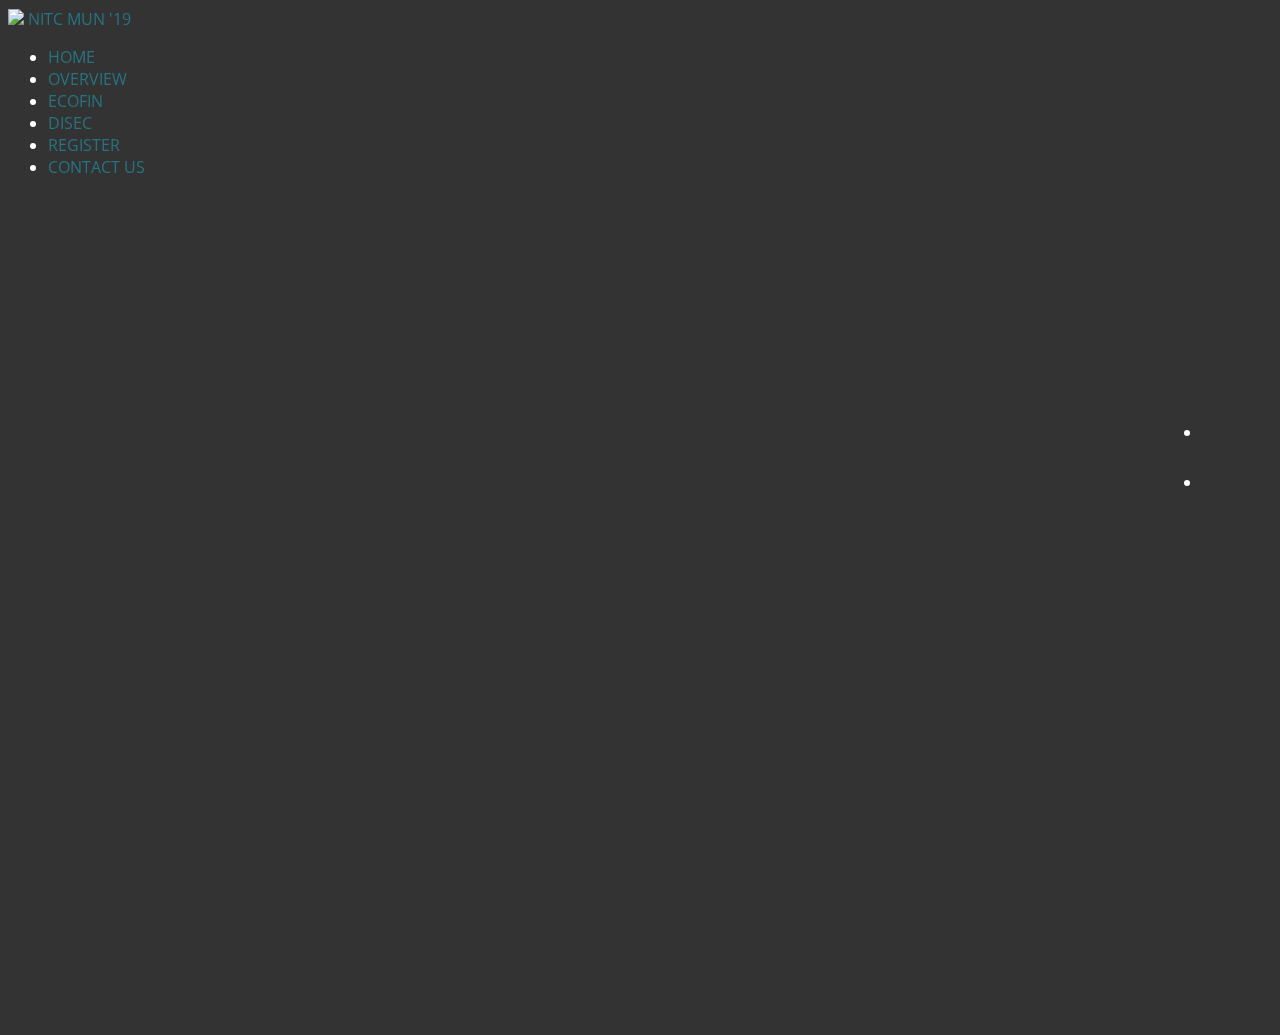
==== index.html @ 911722fd "Add contact page" ====
<!doctype html>
<html lang="en" class="no-js">

<head>
	<meta charset="UTF-8">
	<meta name="viewport" content="width=device-width, initial-scale=1">

	<link href='http://fonts.googleapis.com/css?family=Open+Sans:400,300,700' rel='stylesheet' type='text/css'>

	<link rel="stylesheet" href="css/styles.css">
	<!--[if lt IE 9]>
      <script src="http://html5shim.googlecode.com/svn/trunk/html5.js"></script>
      <link rel="stylesheet" href="css/ie.css">
    <![endif]-->
	<script src="js/responsive-nav.js"></script>

	<link rel="stylesheet" href="css/reset.css"> <!-- CSS reset -->
	<link rel="stylesheet" href="css/style.css"> <!-- Resource style -->
	<script src="js/modernizr.js"></script> <!-- Modernizr -->

	<link rel="stylesheet" href="css/animate.min.css">

	<title>NITC MUN '19</title>
	<link rel="shortcut icon" href="favicon.ico">
</head>
<!-- hijacking: on/off - animation: none/scaleDown/rotate/gallery/catch/opacity/fixed/parallax -->

<body data-hijacking="on" data-animation="rotate">
	<div class="navbar-custom">
		<header>
			<img class="logoimg" src="img/ragam-fire.jpg" width="30px">
			<a href="#" class="logo" data-scroll>NITC MUN '19</a>
			<nav class="nav-collapse">
				<ul>
					<li class=""><a id="navhome" data-scroll href="#home">HOME</a></li>
					<li class=""><a id="navoverview" data-scroll href="#overview">OVERVIEW</a></li>
					<li class=""><a id="navecofin" data-scroll href="#ecofin">ECOFIN</a></li>
					<li class=""><a id="navdisec" data-scroll href="#disec">DISEC</a></li>
					<!--li class=""><a id="navgallery" data-scroll href="#gallery">GALLERY</a></li>
					<li class=""><a id="navsponsors" data-scroll href="#sponsors">SPONSORS</a></li-->
					<li class=""><a id="navregister" data-scroll href="#register">REGISTER</a></li>
					<li class=""><a id="navcontact" data-scroll href="#contact">CONTACT US</a></li>
				</ul>
			</nav>
		</header>
	</div>

	<section class="cd-section visible first home" id="home">

		<div>
			<div class="high">
				<div id="main-heading">
					<img id="globeleaf" class="animated zoomIn" src="img/World-Flag-Buttons-Globe.png">
					<h3 style="margin-top: 5%">Ragam '19 presents</h3>
					<h1 class="">NITC MUN</h1>
					<h3>9, 10 March 2019</h3>
					<img src="img/NITCMUN.png" class="animated zoomIn" id="mun-logo">
				</div>
				<div style="padding:0vw 5vw;">
					<img id="gold-leaf" src="img/GOLD%20Leaf.svg">
					<img id="globe" src="img/World-Flag-Buttons-Globe.png">
				</div>
			</div>
		</div>
		</div>
	</section>

	<section class="cd-section overview" id="overview">
		<div class="high" id="overview">
			<h2>Overview</h2>
			<p>&emsp;&emsp;&emsp;&emsp;This Ragam, NITC gives participants a stage to discuss issues gripping our world today
				and create solutions to enhance our society. This endeavour seeks to bring students from various schools
				and colleges, to develop their personalities by deliberating professionally. The event aims to acquaint young
				minds with the working of international organizations and promote leadership by encouraging them to work
				within a simulation of the United Nations.
				<br>
				<br> &emsp;&emsp;&emsp;&emsp;The NITC MUN boasts committees and topics that will put the diplomatic skills of
				the delegates to the ultimate test. The conference fosters global citizenship and addresses current world
				issues related to regional conflicts, communal violence and human rights violations.
				<br>
				<br>
				<span style="color:#0072bc;font-weight: 700">Suit up and show up.</span>
			</p>
		</div>
	</section>

	<section class="cd-section ecofinnitc" id="ecofin">
		<div class="high" id="sochum">
			<div id="black-mir"></div>
			<div id="ecofin">
				<h2>ECOFIN</h2>
				<img src="img/ecofin.png">
				<p class="content-u-d">The United Nations General Assembly Second Committee, also known as the Economic and Financial Committee or ECOFIN, is one of the six main committees of the United Nations General Assembly.<br>
				The Committee primarily addresses the Economic and Financial aspects of development for all Member States. It is key to developing the UN’s operational activities as they relate to development and meeting the Sustainable Development Goals. The work of this Committee lays focus on themes such as macroeconomic policy, operational activities for development, financing for development, groups of countries in special situations, globalization and interdependence, eradication of poverty, information and communication technologies for development, agriculture and food security, sustainable development.</p>
				<p class="issue">
					 Agenda and Study Guide Coming Soon.</p>
				<!---<a href="https://docs.google.com/document/d/1unWfYuCRKNAXwmx61QIzDV6MJwpqVmjs0qLBi-3X55I/edit?usp=sharing" target="_blank">
					<a class="study-guide">Study Guide</a>
				</a>--->
			</div>
		</div>
	</section>

	<section class="cd-section disecnitc" id="disec">
		<div class="high" id="sochum">
			<div id="black-mir"></div>
			<div id="ecofin">
				<h2>DISEC</h2>
				<img src="img/comm-disec-compressor.png">
				<p class="content-u-d">The Disarmament and International Security Committee is a crucial and powerful apportionment
					of the United
					Nations General Assembly that deliberates on matters of world peace and international security, within
					the scope of the United Nations Charter or relating to the powers and functions of any other organ of
					the United Nations, such as the principles of cooperation and those governing regulation of armaments.
					The committee deals with disarmament, global challenges, and threats to peace that affect the international
					community.</p>
				<p class="issue">
					Agenda and Study Guide Coming Soon.
					</p>


			</div>
		</div>
	</section>

	<section class="cd-section registrationnitc" id="register">
		<div class="high" id="registration">
			<h1 align = "center">Registration</h1>
            <div id="btn-container">
                <!--div id="reg-btn-1" class="reg-btn">
                    <a href="#" onclick="alert('Registrations are closed for executive board')">Executive Board</a>
                </div-->
                <div id="reg-btn-2" class="reg-btn">
                    <a href="./regportal/index.html">Registration Portal</a>
                </div>
                <!--div id="reg-btn-3" class="reg-btn">
                    <a onclick="popup('nitc-mun-131422');" class="tsbutton">Delegate</a>
                </div-->
            </div>
		</div>
	</section>

	<section class="cd-section contactnitc" id="contact">
		<div class="high" id="contact">
			<h1 align = "center">Contact Us</h1>
			<br>
			<p class="contact-us-text" align = "center">	Email:nitcmun@gmail.com </p>
			<br>
			<div class="contact-us-text-1">
				<span style="display:inline-block;position: relative;float: left;"> <img src="https://scontent-bom1-1.xx.fbcdn.net/v/t1.0-9/13726622_1200193750001174_7153435990851164821_n.jpg?_nc_cat=100&_nc_ht=scontent-bom1-1.xx&oh=80ffcf37c929bb44848031113f9a77e9&oe=5CC86EEF" alt="Luke"> <br> Luke Mathew <br> Secretary General <br> lukemathew@ragam.org.in <br>+91 99959 99346</span>
				<span style="display:inline-block;position: relative;float: right"> <img src="https://scontent-bom1-1.xx.fbcdn.net/v/t1.0-9/11182116_981891458502823_8436823363519067304_n.jpg?_nc_cat=108&_nc_ht=scontent-bom1-1.xx&oh=2241adc0c7cd4a0fc0c2ff44a924b656&oe=5CB6FD2C" alt="RaySi"> <br> Rayan Siyad<br> Deputy Secretary General <br> rayansiyad@ragam.org.in <br>+91 81370 42088</span>
			</div>
			<br><br><br><br><br><br><br><br><br><br><br><br><br><br><br><br><br><br><br><br><br><br><br>

			<div class="contact-us-text-2">
				<span style="display:inline-block;position: relative;float: left"> <img src="https://scontent-bom1-1.xx.fbcdn.net/v/t1.0-9/13012658_10206806809428807_2209925441290784067_n.jpg?_nc_cat=102&_nc_ht=scontent-bom1-1.xx&oh=b444388cae1253a8fae1ec1fa5b5410a&oe=5CD29324" alt="VJC"> <br> Vineet Jiji Cherian <br>Under Secretary General <br> Delegate Affairs <br> vineetj@ragam.org.in <br>+91 75874 50231</span>
				<span style="display:inline-block;position: relative;"> <img src="https://scontent-bom1-1.xx.fbcdn.net/v/t1.0-9/18700198_1500012693383244_8845954043961230417_n.jpg?_nc_cat=106&_nc_ht=scontent-bom1-1.xx&oh=7aa5be3d83c0fe06e9c3cc8e3a0691a8&oe=5CC7B609" alt="Nikunj"> <br> Nikunj Prasad <br> Under Secretary General <br> Finance <br> nikunj@ragam.org.in <br>+91 99908 92506</span>
				<span style="display:inline-block;position: relative;float:right"> <img src="https://scontent-bom1-1.xx.fbcdn.net/v/t1.0-9/36270189_1716250235124857_3273579942222233600_n.jpg?_nc_cat=110&_nc_ht=scontent-bom1-1.xx&oh=3d4776378ca243ec57ec509bfac2e9ad&oe=5CC2ACB2" alt="MG"> <br> Mathew George <br> Under Secretary General <br> Administration and Public Relations <br> mathewg@ragam.org.in <br>+91 92073 70363</span>
			</div>


		</div>
	</section>

	<nav>
		<ul class="cd-vertical-nav">
			<li><a href="#0" class="cd-prev inactive">Next</a></li>
			<li><a href="#0" class="cd-next">Prev</a></li>
		</ul>
	</nav> <!-- .cd-vertical-nav -->
	<script src="js/jquery-2.1.4.js"></script>
	<script>
		var scroll = new smoothScroll('a[href*="#"]');
	</script>
	<script src="js/velocity.min.js"></script>
	<script src="js/velocity.ui.min.js"></script>
	<script src="js/main.js"></script> <!-- Resource jQuery -->
	<script src="js/fastclick.js"></script>
	<script src="js/scroll.js"></script>
	<script src="js/fixed-responsive-nav.js"></script>
	<script>
		var scroll = new smoothScroll('a[href*="#"]');
	</script>
</body>

</html>
---- css/style.css ----
@import url('https://fonts.googleapis.com/css?family=Alegreya+Sans:300,400,700');
@import url('https://fonts.googleapis.com/css?family=Mukta+Mahee');

@font-face {
  font-family: 'messe';
  src: url('../fonts/LemonMilklight.otf');
}

a:hover {
  text-decoration: none;
}

@font-face {
  font-family: 'brooklyn';
  src: url('../fonts/TheBrooklyn.otf');
}

/* css updates */

.navbar-custom {
  position: fixed;
  z-index: 300;
}

.high {
  height: 100vh;

}




#home {
  -webkit-animation-fill-mode: forwards;
  animation-fill-mode: forwards;
  background-image: url('../img/background-globe.jpg');
  background-position: top;
  background-size: cover;
  background-repeat: no-repeat;
  z-index: 999;
}


/*MY CUSTOM STYLES------------------------------------*/



/*Home styles==============*/
@-webkit-keyframes fadeIn {
  0% {
    opacity: 0;
  }

  100% {
    opacity: 1;
  }
}

@keyframes fadeIn {
  0% {
    opacity: 0;
  }

  100% {
    opacity: 1;
  }
}

@-webkit-keyframes slideIn {
  0% {
    right: -40%;
  }

  100% {
    right: -9%;
  }
}

@keyframes slideIn {
  0% {
    right: -40%;
  }

  100% {
    right: -9%;
  }
}

@-webkit-keyframes zoom {
  0% {
    opacity: 0;
    font-size: 0px;
  }

  100% {
    opacity: 1;
  }
}

@keyframes zoom {
  0% {
    opacity: 0;
    font-size: 0px;
  }

  100% {
    opacity: 1;
  }
}

@-webkit-keyframes stretchLine {
  0% {
    width: 0px;
  }

  100% {
    width: 100%;
  }
}

@keyframes stretchLine {
  0% {
    width: 0px;
  }

  100% {
    width: 100%;
  }
}

body {
  -webkit-animation-name: fadeIn;
  animation-name: fadeIn;
  -webkit-animation-duration: 2s;
  animation-duration: 2s;
}

#home {
  -webkit-animation-fill-mode: forwards;
  animation-fill-mode: forwards;
  background-image: url('../img/background-globe.jpg');
  background-position: top;
  background-size: cover;
  background-repeat: no-repeat;
  z-index: 9;
}


#globe {
  display: block;
  height: 35vw;
  position: absolute;
  top: 0%;
  margin-top: 10vh;
  right: -9%;
  z-index: 9;
  -webkit-animation-name: slideIn;
  animation-name: slideIn;
  -webkit-animation-duration: 3s;
  animation-duration: 3s;
  -webkit-animation-fill-mode: forwards;
  animation-fill-mode: forwards;
}

@media screen and (max-width:61em) {
  #globe {

    display: none !important;

  }
}

@media screen and (max-width:61em) {
  #gold-leaf {

    display: none !important;

  }

  #globeleaf {
    display: block !important;
    -webkit-animation-delay: 2s;
    animation-delay: 2s;
  }
}

#globeleaf {
  display: none;
  width: 15%;
  margin-left: 41.9%;
  -webkit-animation-delay: 0.5s;
  animation-delay: 0.5s;
}

#gold-leaf {

  display: block;
  margin-left: 5%;
  max-height: 100%;
  margin-top: 5vh;
  z-index: 9;

}

#main-heading {
  display: block;
  margin-top: 5vh;
  width: 60%;
  height: 100%;
  position: absolute;
  text-align: left;
  color: white;
  z-index: 3;
}

#main-heading h1 {
  opacity: 0;
  width: 100%;
  text-align: center;
  font-family: messe, 'Patua One', 'Corben', monospace !important;
  font-size: 6em;
  word-spacing: -20px;
  letter-spacing: 10px;
  -webkit-animation-name: zoom;
  animation-name: zoom;
  -webkit-animation-fill-mode: forwards !important;
  animation-fill-mode: forwards !important;
  -webkit-animation-delay: 3s;
  animation-delay: 3s;
  -webkit-animation-duration: 2s;
  animation-duration: 2s;
}

#main-heading h3 {
  opacity: 0;
  text-align: center;
  font-family: messe, 'Corben', monospace;
  font-weight: 400;
  font-size: 1.5em;
  text-transform: uppercase;
  -webkit-animation-name: fadeIn;
  animation-name: fadeIn;
  -webkit-animation-timing-function: ease;
  animation-timing-function: ease;
  -webkit-animation-fill-mode: forwards;
  animation-fill-mode: forwards;
  -webkit-animation-duration: 2s;
  animation-duration: 2s;
  -webkit-animation-delay: 3.5s;
  animation-delay: 3.5s;
}

#main-heading #mun-logo {
  width: 35%;
  margin-left: 32%;
  -webkit-animation-delay: 4s;
  animation-delay: 4s;
  -webkit-animation-duration: 2s;
  animation-duration: 2s;
}


#home img {
  z-index: 9;
}

/*MAIN HEADING css*/


/*main heaading styles home page*/



/*Register button styles*/

#register-btn {
  opacity: 0;
  width: 100%;
  text-align: center;
  color: white;
  -webkit-animation-name: fadeIn;
  animation-name: fadeIn;
  -webkit-animation-fill-mode: forwards;
  animation-fill-mode: forwards;
  -webkit-animation-duration: 2s;
  animation-duration: 2s;
  -webkit-animation-delay: 3.5s;
  animation-delay: 3.5s;
  z-index: 999;
}

@media screen and (max-width:61em) {
  #main-heading {
    margin-top: 14vh !important;
    width: 100% !important;
  }

  #main-heading h1 {
    opacity: 0;
    width: 100%;
    text-align: center;
    font-family: messe, 'Patua One', 'Corben', monospace !important;
    font-size: 3em !important;
    word-spacing: -20px;
    letter-spacing: 10px;
    -webkit-animation-delay: 3s;
    animation-delay: 3s;

  }

  #main-heading h3 {
    opacity: 0;
    text-align: center;
    font-family: messe, 'Corben', monospace;
    font-weight: 400;
    font-size: 1.5em;
    text-transform: uppercase;
    -webkit-animation-delay: 3.5s;
    animation-delay: 3.5s;
  }

  #main-heading #mun-logo {
    width: 35%;
    margin-left: 32%;
    -webkit-animation-delay: 4s;
    animation-delay: 4s;
  }


  #home img {
    z-index: 9;
  }


  #register-btn {
    opacity: 0;
    width: 100%;
    text-align: center;
    color: white;
    -webkit-animation-name: fadeIn;
    animation-name: fadeIn;
    -webkit-animation-fill-mode: forwards;
    animation-fill-mode: forwards;
    -webkit-animation-duration: 2s;
    animation-duration: 2s;
    -webkit-animation-delay: 3.5s;
    animation-delay: 3.5s;
    z-index: 999;
  }

  #register-btn a {
    text-align: center;
    color: white;
    font-size: 1.5em !important;
    cursor: pointer;
    padding: 10px;
    border-bottom: 2px #0072bc solid;
    -webkit-transition: color 1s;
    transition: color 1s;
    -webkit-transition: border-bottom .7s;
    transition: border-bottom .7s;
  }
}

#register-btn a {
  text-align: center;
  color: white;
  font-size: 3em;
  cursor: pointer;
  padding: 10px;
  border-bottom: 2px #0072bc solid;
  -webkit-transition: color 1s;
  transition: color 1s;
  -webkit-transition: border-bottom .7s;
  transition: border-bottom .7s;
}

#register-btn a:hover {
  color: #0072bc;
  border-bottom: 2px white solid;
}

/*Overview Styles*/

#overview {
  background-color: #000;
}

#overview img {
  width: 100%;
  -webkit-animation-duration: 2s;
  animation-duration: 2s;
  -moz-animation-duration: 2s;
  z-index: 0;
}

#overview h2 {
  text-align: left;
  padding-bottom: 1em;
  padding-left: 1em;
  padding-top: 4em;
  font-family: messe;
  color: white;
  text-transform: uppercase;
  -webkit-animation-duration: 2s;
  animation-duration: 2s;
  z-index: 0;
  -webkit-backface-visibility: hidden;
}

#overview p {
  font-family: 'Mukta Mahee';
  padding: 0em 4em;
  text-align: justify;
  height: auto;
  width: 60%;
  font-size: 1.2vw;
  word-spacing: 3px;
  line-height: 1.3;
  color: white;
  text-transform: none;
  -webkit-animation-duration: 2s;
  animation-duration: 2s;
  z-index: 0;
  -webkit-backface-visibility: hidden;
  -webkit-transform: scale(1);
}

#overview p span {
  width: 100%;
  text-align: justify;
  font-size: 1.5em;
  font-weight: 600;
  color:;
}

@media screen and (max-width:61em) {

  #overview p {

    width: 90% !important;
    text-align: justify !important;
    font-size: 3.1vw !important;
    padding: 0em 2em !important;
  }

  #overview p span {
    width: 100%;
    text-align: justify;
    font-size: 1.2em !important;
    font-weight: 600;
  }

}

/*Committe styles ECOFIN DISEC*/

@-webkit-keyframes draw-line {
  0% {
    height: 0;
  }

  100% {
    height: 90%;
  }
}

@keyframes draw-line {
  0% {
    height: 0;
  }

  100% {
    height: 90%;
  }
}

#black-mir {
  position: absolute;
  top: 0;
  width: 100%;
  height: 100%;
  background-color: rgba(0, 0, 0, 0.85);
  z-index: 111;
  -webkit-backface-visibility: hidden;
  -webkit-transform: scale(1);
}

#com-back {
  position: absolute;
  text-align: center;
  left: 0;
  overflow: hidden;
  height: 100%;
  min-width: 100%;
  ;
  z-index: 9;
  -webkit-animation-duration: 1s;
  animation-duration: 1s;
  -webkit-backface-visibility: hidden;
  -webkit-transform: scale(1);
}

#sochum {
  -webkit-transform: scale(1);
}

#sochum #ecofin {
  position: absolute;
  margin-top: 15vh;
  left: 0;
  padding:0px 0vw;
  width: 90%;
  height: 90%;
  z-index: 111;
}


#disec h2,
#ecofin h2 {
  color: white;
  font-family: messe;
  text-transform: uppercase;
  margin-top: 13%;
  -webkit-animation-duration: 2s;
  animation-duration: 2s;
  -webkit-animation-delay: 0.3s;
  animation-delay: 0.3s;
}

#ecofin .content-u-d,
#disec .content-u-d {
  color: white;
  font-family: 'Mukta Mahee';
  width: 95%;
  margin: 5vw;
  margin-bottom: 1.5em;
  font-size: 1.2em;
  text-align: justify;
  text-transform: none;
  -webkit-animation-duration: 2s;
  animation-duration: 2s;
}

@media screen and (max-width:61em) {

  #ecofin .content-u-d,
  #disec .content-u-d {

    font-size: 2.5vw !important;
    margin: 5vh !important;
  }

  #sochum #ecofin {
    position: absolute;
    margin-top: 10vh;
    left: 0;
    padding:0px 0vw !important;
    width: 90%;
    height: 90%;
    z-index: 111;
  }


  #sochum .issue {

    color: white;
    width: 80%;
    margin-left: 8vw !important;
    font-size: 3vw !important;
    margin: 5vh 0px;
    text-align: justify;
    line-height: 1.4;
    text-transform: none;
    -webkit-animation-duration: 2s;
    animation-duration: 2s;
  }

  #ecofin .content-u-d,
  #disec .content-u-d {
    color: white;
    font-family: 'Mukta Mahee';
    width: 95%;
    margin: 5vw;
    font-size: 4vw !important;
    text-align: justify;
    text-transform: none;
    -webkit-animation-duration: 2s;
    animation-duration: 2s;
  }

  #sochum .study-guide {
    font-weight: bolder;
    width: 5em;
    padding-top: 20em;
    margin-left: 43%;
    font-size: 2vw !important;
    padding: 10px;
    border: none;
    cursor: pointer;
    color: lightgray;
    background-color: #0072bc;
    z-index: 999;
  }


}

#sochum .issue {
  color: white;
  font-size: 1vw;
  margin-bottom: 5vh;
  padding:0px 3vw;
  text-align: center;
  line-height: 1.4;
  text-transform: none;
  -webkit-animation-duration: 2s;
  animation-duration: 2s;
}

#sochum #ecofin img {
  position: absolute;
  top: -15px;
  right: 44%;
  width: 12%;
  -webkit-animation-duration: 1s;
  animation-duration: 1s;
  z-index: -999;
}

#sochum #disec img {
  position: absolute;
  top: 0;
  left: 41%;
  ;
  width: 18%;
  -webkit-animation-duration: 1s;
  animation-duration: 1s;
  z-index: -999;
}

#sochum .study-guide {
  font-weight: bolder;
  width: 5em;
  padding-top: 20em;
  margin-left: 43%;
  font-size: 20px;
  padding: 10px;
  border: none;
  cursor: pointer;
  color: lightgray;
  background-color: #0072bc;
  z-index: 999;
}

/*Chair page Styles*/
#chair {
  width: 100%;
  height: 100%;
  background-image: url('../img/reg-back.jpg');
  background-size: cover;
  background-repeat: no-repeat;
  background-position: center;
}

#chair h1 {
  position: absolute;
  font-size: 4em;
  font-family: messe;
  top: 100px;
  color: white;
}

#chair div {
  background: transparent;
  display: -webkit-box;
  display: -ms-flexbox;
  display: flex;
  -ms-flex-pack: distribute;
  justify-content: space-around;
  -webkit-box-align: center;
  -ms-flex-align: center;
  align-items: center;
  margin-top: 50px;
}

#chair figure {
  background: transparent;
  width: 25vw;
  z-index: 999;
  -webkit-backface-visibility: hidden;
  backface-visibility: hidden;
}

#chair figure img {
  max-width: 100%;
  -webkit-backface-visibility: hidden;
  backface-visibility: hidden;
}

#chair figure figcaption {
  font-family: 'messe';
  color: white;
  font-size: 2em;
  margin: 10px 0;
  text-transform: none !important;
}

#chair figure figcaption:last-of-type {
  text-decoration: underline;
  font-size: 2em !important;
}


/*Registratoin Styles*/

#registration {

}

#registration h1 {
  width: 100%;
  font-family: messe;
  color: white;
  font-size: 2.5em;
  text-align: center;
  padding-top: 100px;
  -webkit-animation-duration: 2s;
  animation-duration: 2s;
  -webkit-backface-visibility: hidden;
  -webkit-transform: scale(1);
}

#registration #btn-container {
  display: -webkit-box;
  display: -ms-flexbox;
  display: flex;
  -webkit-box-pack: justify;
  -ms-flex-pack: justify;
  padding: 1vw;
  justify-content: center;
}

#btn-container .reg-btn a {
  background-color: #0072bc;
  color: #ccc;
  font-family: messe;
  font-size: 20px;
  width: 100%;
  line-height: 60px;
  padding: 0.5em 1em;
  cursor: pointer;
  -webkit-transition: color 0.5s;
  transition: color 0.5s;
  -webkit-transition: box-shadow 0.5s;
  -webkit-transition: -webkit-box-shadow 0.5s;
  transition: -webkit-box-shadow 0.5s;
  transition: box-shadow 0.5s;
  transition: box-shadow 0.5s, -webkit-box-shadow 0.5s;
}

@media screen and (max-width:61em){
  #btn-container .reg-btn a {

    font-size: 4vw !important;

  }

}

#reg-btn-1 {
  align-self: left;
  -webkit-animation-duration: 2s;
  animation-duration: 2s;
}

#reg-btn-2 {
  align-self: center;
  -webkit-animation-duration: 2s;
  animation-duration: 2s;
}

#reg-btn-3 {
  align-self: right;
  -webkit-animation-duration: 2s;
  animation-duration: 2s;
}

#btn-container .reg-btn a:hover {
  -webkit-box-shadow: 5px 8px 13px #555;
  box-shadow: 5px 8px 13px #555;
  color: white;
}

#registration #exe-pic {
  position: absolute;
  z-index: 0;
  bottom: 1px;
  left: 10%;
  width: 40%;
  -webkit-backface-visibility: hidden;
  -webkit-transform: scale(1);
}

#registration #del-pic {
  position: absolute;
  z-index: 0;
  bottom: 1px;
  right: 10%;
  width: 38%;
  -webkit-backface-visibility: hidden;
  -webkit-transform: scale(1);
}

/*Contact Box Styles*/
#contact {
  width: 100%;
  height: 100%;
  background-color: black;
  -webkit-box-sizing: border-box;
  box-sizing: border-box;
}

#contact-wrapper {
  width: 100%;
  height: 100%;
  display: -webkit-box;
  display: -ms-flexbox;
  display: flex;
  -webkit-box-orient: vertical;
  -webkit-box-direction: normal;
  -ms-flex-direction: column;
  flex-direction: column;
  background-image: url('../img/boxes-backgroundfinal.jpg');
  -webkit-box-sizing: inherit;
  box-sizing: inherit;
}

#contact-wrapper .contact-head {
  color: white;
  font-size: 30px;
  font-family: messe;
}

#contact-wrapper .contact-box {
  display: -webkit-box;
  display: -ms-flexbox;
  display: flex;
  -webkit-box-orient: vertical;
  -webkit-box-direction: normal;
  -ms-flex-direction: column;
  flex-direction: column;
  -webkit-box-pack: center;
  -ms-flex-pack: center;
  justify-content: center;
  -webkit-box-align: center;
  -ms-flex-align: center;
  align-items: center;
  width: 700px;
  height: auto;
  -webkit-box-sizing: border-box;
  box-sizing: border-box;
  border: 0px solid white;
  padding: 7.5vh 0;
  background-color: rgba(0, 0, 0, 0);
}

.contact-box h1 {
  font-size: 22px;
  text-align: left;
  color: #ccc;
  text-transform: none;
  margin-bottom: 1%;
  font-weight: 400;
  -webkit-animation-delay: 0.5s;
  animation-delay: 0.5s;
  -webkit-animation-duration: 2s;
  animation-duration: 2s;
}

.contact-box h1 i {
  margin: 0 10px;
}

.contact-box img {
  width: 7vw;
  margin-bottom: 10px;
  -webkit-animation-duration: 2s;
  animation-duration: 2s;
}

.contact-line-1 {
  width: auto;
  display: -webkit-box;
  display: -ms-flexbox;
  display: flex;
  -webkit-box-orient: horizontal;
  -webkit-box-direction: normal;
  -ms-flex-direction: row;
  flex-direction: row;
  -webkit-box-pack: center;
  -ms-flex-pack: center;
  justify-content: center;
  -ms-flex-line-pack: center;
  align-content: center;
}

.contact-line-2 {
  width: 100%;
  display: -webkit-box;
  display: -ms-flexbox;
  display: flex;
  -webkit-box-orient: horizontal;
  -webkit-box-direction: normal;
  -ms-flex-direction: row;
  flex-direction: row;
  -webkit-box-pack: center;
  -ms-flex-pack: center;
  justify-content: center;
  -ms-flex-line-pack: center;
  align-content: center;
}

#contact footer {
  position: absolute;
  display: -webkit-box;
  display: -ms-flexbox;
  display: flex;
  -webkit-box-orient: horizontal;
  -webkit-box-direction: normal;
  -ms-flex-direction: row;
  flex-direction: row;
  bottom: 50px;
  right: 20px;
  color: white;
  font-size: 1.1em;
  font-weight: 700;
  background-color: rgba(0, 0, 0, 0);
  height: 30px;
  line-height: 30px;
  text-transform: none;
}

#contact footer i {
  color: white;
  font-size: 15px;
  margin-left: 10px;
  cursor: pointer;
  -webkit-transition: color 0.5s;
  transition: color 0.5s;
}

#contact footer i:hover {
  color: gray;
}

#contact h1 {
  width: 100%;
  font-family: messe;
  color: white;
  font-size: 2.5em;
  text-align: center;
  padding-top: 100px;
  -webkit-animation-duration: 2s;
  animation-duration: 2s;
  -webkit-backface-visibility: hidden;
  -webkit-transform: scale(1);
}

#social-wrapper {
  position: absolute;
  display: -webkit-box;
  display: -ms-flexbox;
  display: flex;
  -webkit-box-orient: vertical;
  -webkit-box-direction: normal;
  -ms-flex-direction: column;
  flex-direction: column;
  margin: 5.% 1%;
  bottom: 0;
}

#social-wrapper a {
  color: white;
  font-size: 30px;
  margin: 10px;
  cursor: pointer;
  -webkit-transition: color .3s;
  transition: color .3s;
  -wekit-transition: color .3s;
}

#social-wrapper a:first-of-type:hover {
  color: #3b5998;
}

#social-wrapper a:last-of-type:hover {
  color: #cd486b;
}

/* --------------------------------

Primary style

-------------------------------- */
*,
*::after,
*::before {
  -webkit-box-sizing: border-box;
  box-sizing: border-box;
}

html {
  font-size: 62.5%;
}

body {
  font-size: 1.6rem;
  font-family: "Open Sans", sans-serif;
  color: #ffffff !important;
  background-color: #333333 !important;
  -webkit-font-smoothing: antialiased;
  -moz-osx-font-smoothing: grayscale;
}

body::before {
  /* never visible - this is used in jQuery to check the current MQ */
  content: 'mobile';
  display: none;
}

@media only screen and (min-width: 61em) {
  body::before {
    /* never visible - this is used in jQuery to check the current MQ */
    content: 'desktop';
  }
}

a {
  color: #267481;
  text-decoration: none;
}

/* --------------------------------

Main Components

-------------------------------- */
@media only screen and (min-width: 61em) {
  body[data-hijacking="on"] {
    overflow: hidden;
  }
}

.cd-section {
  height: 100vh;
}

.cd-section h2 {
  text-align: center;
  font-size: 2.4rem;
}

.cd-section:first-of-type>div {
  background-color: #2b334f;
  background-position: top;
  background-size: cover;
  background-repeat: no-repeat;
  -webkit-animation-fill-mode: forwards;
  animation-fill-mode: forwards;
  background-image: url('../img/background-globe.jpg');
}

.cd-section:first-of-type>div::before {
  /* alert -> all scrolling effects are not visible on small devices */
  content: '';
  position: absolute;
  width: 100%;
  text-align: center;
  top: 20px;
  z-index: 2;
  font-weight: bold;
  font-size: 1.3rem;
  text-transform: uppercase;
  color: #6a7083;
}

.cd-section:nth-of-type(2)>div {
  background-color: #2e5367;
  -webkit-animation-fill-mode: forwards;
  animation-fill-mode: forwards;
  background-image: url('../img/Untitled-1-compressor.jpg');
  background-position: top;
  background-size: cover;
  background-repeat: no-repeat;
  z-index: 5;
}

.cd-section:nth-of-type(3)>div {
  background-color: #2e5367;
  -webkit-animation-fill-mode: forwards;
  animation-fill-mode: forwards;
  background-image: url('../img/408131.jpg');
  background-position: top;
  background-size: cover;
  background-repeat: no-repeat;
  z-index: 5;
}

.cd-section:nth-of-type(4)>div {
  background-color: #2e5367;
  -webkit-animation-fill-mode: forwards;
  animation-fill-mode: forwards;
  background-image: url('../img/408131.jpg');
  background-position: top;
  background-size: cover;
  background-repeat: no-repeat;
  z-index: 5;
}

.cd-section:nth-of-type(5)>div {
  background-color: #2e5367;
  -webkit-animation-fill-mode: forwards;
  animation-fill-mode: forwards;
  background-image: url('../img/test.png');
  background-position: top;
  background-size: cover;
  background-repeat: no-repeat;
  z-index: 5;
}

[data-animation="parallax"] .cd-section>div,
[data-animation="fixed"] .cd-section>div,
[data-animation="opacity"] .cd-section>div {
  background-position: center center;
  background-repeat: no-repeat;
  background-size: cover;

}

[data-animation="parallax"] .cd-section:first-of-type>div,
[data-animation="fixed"] .cd-section:first-of-type>div,
[data-animation="opacity"] .cd-section:first-of-type>div {
  background-image: url("../img/img-1.jpg");
}

[data-animation="parallax"] .cd-section:nth-of-type(2)>div,
[data-animation="fixed"] .cd-section:nth-of-type(2)>div,
[data-animation="opacity"] .cd-section:nth-of-type(2)>div {
  background-image: url("../img/img-2.jpg");
}

[data-animation="parallax"] .cd-section:nth-of-type(3)>div,
[data-animation="fixed"] .cd-section:nth-of-type(3)>div,
[data-animation="opacity"] .cd-section:nth-of-type(3)>div {
  background-image: url("../img/img-3.jpg");
}

[data-animation="parallax"] .cd-section:nth-of-type(4)>div,
[data-animation="fixed"] .cd-section:nth-of-type(4)>div,
[data-animation="opacity"] .cd-section:nth-of-type(4)>div {
  background-image: url("../img/img-4.jpg");
}

[data-animation="parallax"] .cd-section:nth-of-type(5)>div,
[data-animation="fixed"] .cd-section:nth-of-type(5)>div,
[data-animation="opacity"] .cd-section:nth-of-type(5)>div {
  background-image: url("../img/img-5.jpg");
}

@media only screen and (min-width: 61em) {
  .cd-section h2 {
    font-size: 4rem;
    font-weight: 300;
  }

  [data-hijacking="on"] .cd-section {
    opacity: 0;
    visibility: hidden;
    position: absolute;
    top: 0;
    left: 0;
    width: 100%;
  }

  [data-hijacking="on"] .cd-section>div {
    visibility: visible;
  }

  [data-hijacking="off"] .cd-section>div {
    opacity: 0;
  }

  [data-animation="rotate"] .cd-section {
    /* enable a 3D-space for children elements */
    -webkit-perspective: 1800px;
    perspective: 1800px;
  }

  [data-hijacking="on"][data-animation="rotate"] .cd-section:not(:first-of-type) {
    -webkit-perspective-origin: center 0;
    perspective-origin: center 0;
  }

  [data-animation="scaleDown"] .cd-section>div,
  [data-animation="gallery"] .cd-section>div,
  [data-animation="catch"] .cd-section>div {
    -webkit-box-shadow: 0 0 0 rgba(25, 30, 46, 0.4);
    box-shadow: 0 0 0 rgba(25, 30, 46, 0.4);
  }

  [data-animation="opacity"] .cd-section.visible>div {
    z-index: 1;
  }
}

@media only screen and (min-width: 61em) {
  .cd-section:first-of-type>div::before {
    display: none;
  }
}

@media only screen and (min-width: 61em) {
  .cd-section>div {
    position: fixed;
    top: 0;
    left: 0;
    width: 100%;
    /* Force Hardware Acceleration */
    -webkit-transform: translateZ(0);
    transform: translateZ(0);
    -webkit-backface-visibility: hidden;
    backface-visibility: hidden;
  }

  [data-hijacking="on"] .cd-section>div {
    position: absolute;
  }

  [data-animation="rotate"] .cd-section>div {
    -webkit-transform-origin: center bottom;
    transform-origin: center bottom;
  }
}

.cd-vertical-nav {
  /* lateral navigation */
  position: fixed;
  z-index: 999;
  right: 3%;
  top: 50%;
  bottom: auto;
  -webkit-transform: translateY(-50%);
  transform: translateY(-50%);
  display: none;
}

.cd-vertical-nav a {
  display: block;
  height: 40px;
  width: 40px;
  /* image replace */
  overflow: hidden;
  text-indent: 100%;
  white-space: nowrap;
  background: url(../img/cd-icon-arrow.svg) no-repeat center center;
}

.cd-vertical-nav a.cd-prev {
  -webkit-transform: rotate(180deg);
  transform: rotate(180deg);
  margin-bottom: 10px;
}

.cd-vertical-nav a.inactive {
  visibility: hidden;
  opacity: 0;
  -webkit-transition: opacity 0.2s 0s, visibility 0s 0.2s;
  transition: opacity 0.2s 0s, visibility 0s 0.2s;
}

@media only screen and (min-width: 61em) {
  .cd-vertical-nav {
    display: block;
  }
}

.contact-us-text {
  text-align: center;
  font-size: 1em;
}

.contact-us-text-1 {
  text-align: center;
  font-size: 1em;
  padding-right: 20em;
  padding-left: 20em;
}
.contact-us-text-2 {
  text-align: center;
  font-size: 1em;
  padding-right: 5em;
  padding-left: 5em;
}

.contact-us-text-2 img {
  width: 15vw;
  margin-bottom: 10px;
  -webkit-animation-duration: 2s;
  animation-duration: 2s;
}

.contact-us-text-1 img {
  width: 15vw;
  margin-bottom: 10px;
  -webkit-animation-duration: 2s;
  animation-duration: 2s;
}
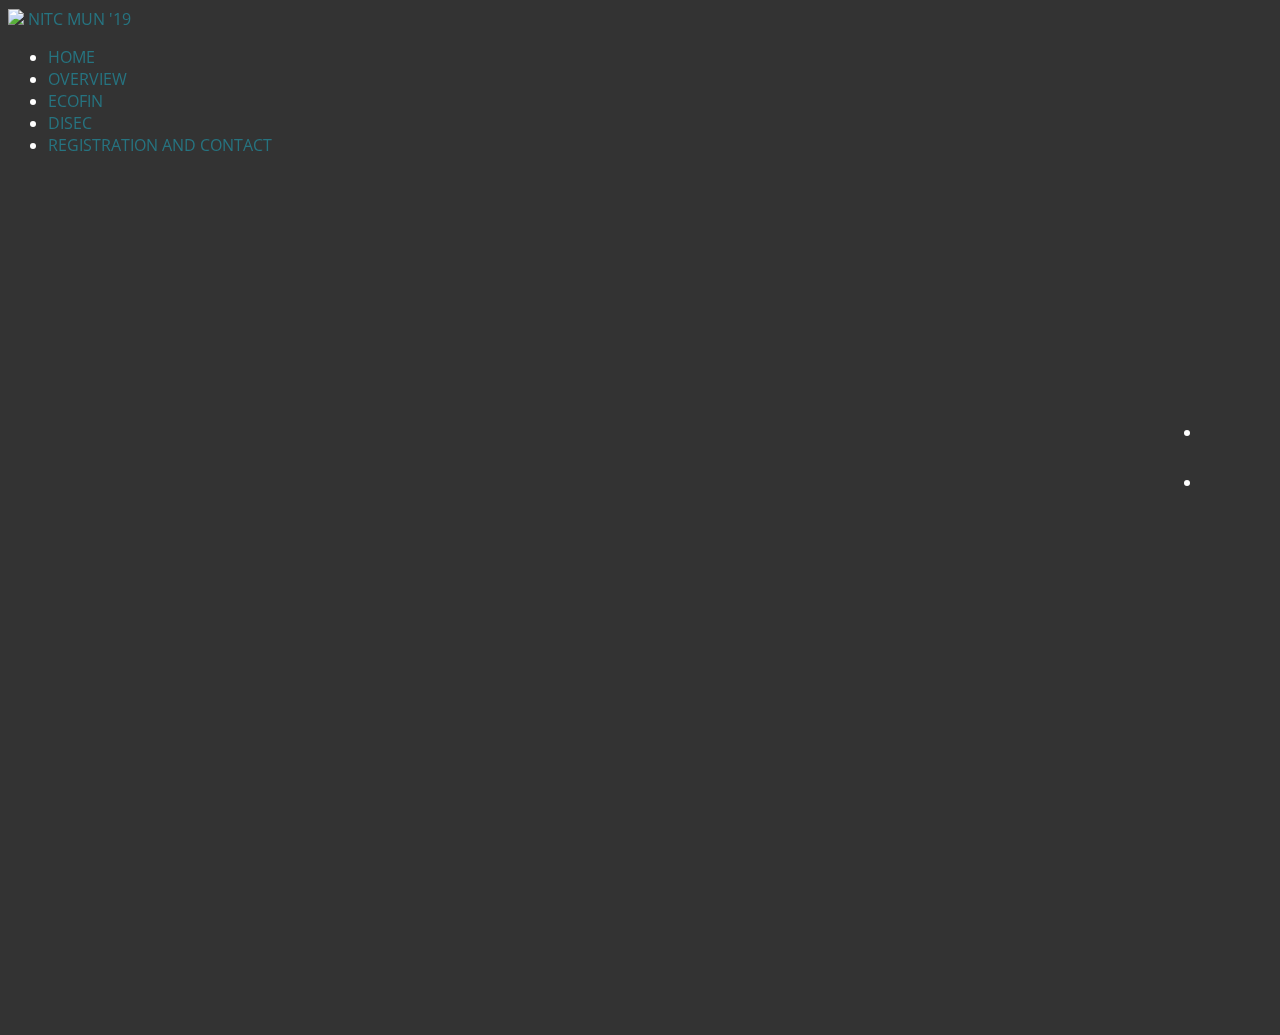
==== commit 16daf809: "changing quality of images" ====
--- a/index.html
+++ b/index.html
@@ -13,6 +13,7 @@
       <link rel="stylesheet" href="css/ie.css">
     <![endif]-->
 	<script src="js/responsive-nav.js"></script>
+	<link href="https://use.fontawesome.com/releases/v5.0.9/css/all.css" rel="stylesheet">
 
 	<link rel="stylesheet" href="css/reset.css"> <!-- CSS reset -->
 	<link rel="stylesheet" href="css/style.css"> <!-- Resource style -->
@@ -32,27 +33,29 @@
 			<a href="#" class="logo" data-scroll>NITC MUN '19</a>
 			<nav class="nav-collapse">
 				<ul>
-					<li class=""><a id="navhome" data-scroll href="#home">HOME</a></li>
-					<li class=""><a id="navoverview" data-scroll href="#overview">OVERVIEW</a></li>
-					<li class=""><a id="navecofin" data-scroll href="#ecofin">ECOFIN</a></li>
-					<li class=""><a id="navdisec" data-scroll href="#disec">DISEC</a></li>
-					<!--li class=""><a id="navgallery" data-scroll href="#gallery">GALLERY</a></li>
-					<li class=""><a id="navsponsors" data-scroll href="#sponsors">SPONSORS</a></li-->
-					<li class=""><a id="navregister" data-scroll href="#register">REGISTER</a></li>
-					<li class=""><a id="navcontact" data-scroll href="#contact">CONTACT US</a></li>
+					<li class=""><a id="navhome" data-scroll href="#nhome">HOME</a></li>
+					<li class=""><a id="navoverview" data-scroll href="#noverview">OVERVIEW</a></li>
+					<li class=""><a id="navecofin" data-scroll href="#necofin">ECOFIN</a></li>
+					<li class=""><a id="navdisec" data-scroll href="#ndisec">DISEC</a></li>
+					<!--li class=""><a id="navgallery" data-scroll href="#ngallery">GALLERY</a></li>
+					<li class=""><a id="navsponsors" data-scroll href="#nsponsors">SPONSORS</a></li-->
+					<li class=""><a id="navregister" data-scroll href="#nregister">REGISTRATION AND CONTACT</a></li>
+					<!--li class=""><a id="navcontact" data-scroll href="#nregister">CONTACT US</a></li-->
 				</ul>
 			</nav>
 		</header>
 	</div>
 
-	<section class="cd-section visible first home" id="home">
+	<section class="cd-section visible first home" id="nhome">
 
 		<div>
 			<div class="high">
 				<div id="main-heading">
 					<img id="globeleaf" class="animated zoomIn" src="img/World-Flag-Buttons-Globe.png">
-					<h3 style="margin-top: 5%">Ragam '19 presents</h3>
-					<h1 class="">NITC MUN</h1>
+					<h3 style="margin-top: 5%; color: #0072aa;">Ragam '19</h3>
+					<br>
+					<h3>presents</h3>
+					<h1 class="">NITCMUN</h1>
 					<h3>9, 10 March 2019</h3>
 					<img src="img/NITCMUN.png" class="animated zoomIn" id="mun-logo">
 				</div>
@@ -65,7 +68,7 @@
 		</div>
 	</section>
 
-	<section class="cd-section overview" id="overview">
+	<section class="cd-section overview" id="noverview">
 		<div class="high" id="overview">
 			<h2>Overview</h2>
 			<p>&emsp;&emsp;&emsp;&emsp;This Ragam, NITC gives participants a stage to discuss issues gripping our world today
@@ -84,13 +87,13 @@
 		</div>
 	</section>
 
-	<section class="cd-section ecofinnitc" id="ecofin">
+	<section class="cd-section ecofinnitc" id="necofin">
 		<div class="high" id="sochum">
 			<div id="black-mir"></div>
 			<div id="ecofin">
 				<h2>ECOFIN</h2>
 				<img src="img/ecofin.png">
-				<p class="content-u-d">The United Nations General Assembly Second Committee, also known as the Economic and Financial Committee or ECOFIN, is one of the six main committees of the United Nations General Assembly.<br>
+				<p class="content-u-d">The United Nations General Assembly Second Committee, also known as the Economic and Financial Committee or ECOFIN, is one of the six main committees of the United Nations General Assembly.It comprises of five main bodies that report through it to the General Assembly.<br>
 				The Committee primarily addresses the Economic and Financial aspects of development for all Member States. It is key to developing the UN’s operational activities as they relate to development and meeting the Sustainable Development Goals. The work of this Committee lays focus on themes such as macroeconomic policy, operational activities for development, financing for development, groups of countries in special situations, globalization and interdependence, eradication of poverty, information and communication technologies for development, agriculture and food security, sustainable development.</p>
 				<p class="issue">
 					 Agenda and Study Guide Coming Soon.</p>
@@ -101,7 +104,7 @@
 		</div>
 	</section>
 
-	<section class="cd-section disecnitc" id="disec">
+	<section class="cd-section disecnitc" id="ndisec">
 		<div class="high" id="sochum">
 			<div id="black-mir"></div>
 			<div id="ecofin">
@@ -117,15 +120,15 @@
 				<p class="issue">
 					Agenda and Study Guide Coming Soon.
 					</p>
-
-
+				
+				
 			</div>
 		</div>
 	</section>
 
-	<section class="cd-section registrationnitc" id="register">
+	<section class="cd-section registrationnitc" id="nregister">
 		<div class="high" id="registration">
-			<h1 align = "center">Registration</h1>
+			<h1>Registration</h1>
             <div id="btn-container">
                 <!--div id="reg-btn-1" class="reg-btn">
                     <a href="#" onclick="alert('Registrations are closed for executive board')">Executive Board</a>
@@ -137,28 +140,22 @@
                     <a onclick="popup('nitc-mun-131422');" class="tsbutton">Delegate</a>
                 </div-->
             </div>
-		</div>
-	</section>
-
-	<section class="cd-section contactnitc" id="contact">
-		<div class="high" id="contact">
-			<h1 align = "center">Contact Us</h1>
-			<br>
-			<p class="contact-us-text" align = "center">	Email:nitcmun@gmail.com </p>
-			<br>
-			<div class="contact-us-text-1">
-				<span style="display:inline-block;position: relative;float: left;"> <img src="https://scontent-bom1-1.xx.fbcdn.net/v/t1.0-9/13726622_1200193750001174_7153435990851164821_n.jpg?_nc_cat=100&_nc_ht=scontent-bom1-1.xx&oh=80ffcf37c929bb44848031113f9a77e9&oe=5CC86EEF" alt="Luke"> <br> Luke Mathew <br> Secretary General <br> lukemathew@ragam.org.in <br>+91 99959 99346</span>
-				<span style="display:inline-block;position: relative;float: right"> <img src="https://scontent-bom1-1.xx.fbcdn.net/v/t1.0-9/11182116_981891458502823_8436823363519067304_n.jpg?_nc_cat=108&_nc_ht=scontent-bom1-1.xx&oh=2241adc0c7cd4a0fc0c2ff44a924b656&oe=5CB6FD2C" alt="RaySi"> <br> Rayan Siyad<br> Deputy Secretary General <br> rayansiyad@ragam.org.in <br>+91 81370 42088</span>
-			</div>
-			<br><br><br><br><br><br><br><br><br><br><br><br><br><br><br><br><br><br><br><br><br><br><br>
-
-			<div class="contact-us-text-2">
-				<span style="display:inline-block;position: relative;float: left"> <img src="https://scontent-bom1-1.xx.fbcdn.net/v/t1.0-9/13012658_10206806809428807_2209925441290784067_n.jpg?_nc_cat=102&_nc_ht=scontent-bom1-1.xx&oh=b444388cae1253a8fae1ec1fa5b5410a&oe=5CD29324" alt="VJC"> <br> Vineet Jiji Cherian <br>Under Secretary General <br> Delegate Affairs <br> vineetj@ragam.org.in <br>+91 75874 50231</span>
-				<span style="display:inline-block;position: relative;"> <img src="https://scontent-bom1-1.xx.fbcdn.net/v/t1.0-9/18700198_1500012693383244_8845954043961230417_n.jpg?_nc_cat=106&_nc_ht=scontent-bom1-1.xx&oh=7aa5be3d83c0fe06e9c3cc8e3a0691a8&oe=5CC7B609" alt="Nikunj"> <br> Nikunj Prasad <br> Under Secretary General <br> Finance <br> nikunj@ragam.org.in <br>+91 99908 92506</span>
-				<span style="display:inline-block;position: relative;float:right"> <img src="https://scontent-bom1-1.xx.fbcdn.net/v/t1.0-9/36270189_1716250235124857_3273579942222233600_n.jpg?_nc_cat=110&_nc_ht=scontent-bom1-1.xx&oh=3d4776378ca243ec57ec509bfac2e9ad&oe=5CC2ACB2" alt="MG"> <br> Mathew George <br> Under Secretary General <br> Administration and Public Relations <br> mathewg@ragam.org.in <br>+91 92073 70363</span>
-			</div>
-
-
+            <h1>Contact Us</h1>
+            <br>
+            <p class="contact-us-text"><i class="fas fa-envelope"></i> nitcmun@gmail.com</p>
+            <p class="contact-us-text"><i class="fab fa-instagram"></i> nitcmun</p>
+            <p class="contact-us-text"><i class="fab fa-facebook-f"></i> nitcmun@gmail.com</p>
+            <br>
+            <!--div class="contact-us-text-1">
+            	<span style="display:inline-block;position: relative;float: left;">Luke Mathew <br> Secretary General</span>
+            	<span style="display:inline-block;position: relative;float: right">Rayan Siyad<br> Under Secretary General</span>
+            </div-->
+            <br>
+            <div class="contact-us-text-2">
+            	<span style="float: center;"> Vineet Jiji Cherian <br> <i class="fas fa-envelope"></i> vineetj@ragam.org.in &nbsp <i class="fas fa-mobile"></i> 7587450231<br></span>
+            	<span style="float:center;"> Nikunj Prasad <br><i class="fas fa-envelope"></i> nikunj@ragam.org.in &nbsp <i class="fas fa-mobile"></i> 9990892506<br></span>
+            	<span style="float:center;"> Mathew George <br> <i class="fas fa-envelope"></i> mathewg@ragam.org.in &nbsp <i class="fas fa-mobile"></i> 9207370363<br></span>
+            </div>
 		</div>
 	</section>
 
@@ -170,7 +167,7 @@
 	</nav> <!-- .cd-vertical-nav -->
 	<script src="js/jquery-2.1.4.js"></script>
 	<script>
-		var scroll = new smoothScroll('a[href*="#"]');
+		var scroll = new SmoothScroll('a[href*="#"]');
 	</script>
 	<script src="js/velocity.min.js"></script>
 	<script src="js/velocity.ui.min.js"></script>
@@ -179,8 +176,8 @@
 	<script src="js/scroll.js"></script>
 	<script src="js/fixed-responsive-nav.js"></script>
 	<script>
-		var scroll = new smoothScroll('a[href*="#"]');
+		var scroll = new SmoothScroll('a[href*="#"]');
 	</script>
 </body>
 
-</html>
+</html>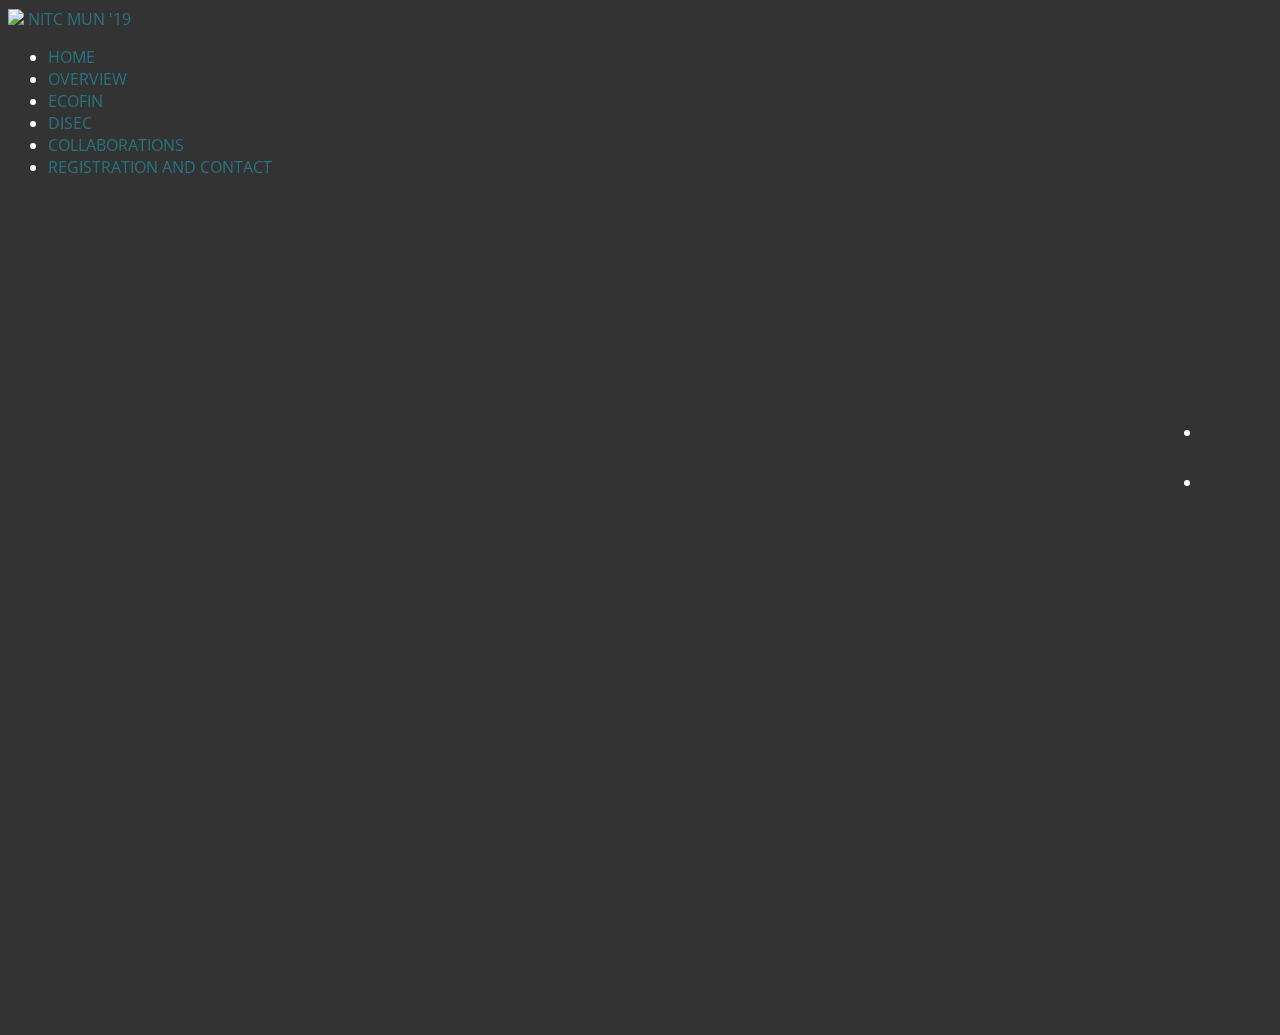
==== commit 7165cb02: "Added collab tab, contact padding, trying movile responsive" ====
--- a/index.html
+++ b/index.html
@@ -39,6 +39,7 @@
 					<li class=""><a id="navdisec" data-scroll href="#ndisec">DISEC</a></li>
 					<!--li class=""><a id="navgallery" data-scroll href="#ngallery">GALLERY</a></li>
 					<li class=""><a id="navsponsors" data-scroll href="#nsponsors">SPONSORS</a></li-->
+					<li class=""><a id="navcollab" data-scroll href="#ncollab">COLLABORATIONS</a></li>
 					<li class=""><a id="navregister" data-scroll href="#nregister">REGISTRATION AND CONTACT</a></li>
 					<!--li class=""><a id="navcontact" data-scroll href="#nregister">CONTACT US</a></li-->
 				</ul>
@@ -52,7 +53,7 @@
 			<div class="high">
 				<div id="main-heading">
 					<img id="globeleaf" class="animated zoomIn" src="img/World-Flag-Buttons-Globe.png">
-					<h3 style="margin-top: 5%; color: #0072aa;">Ragam '19</h3>
+					<h3 style="margin-top: 5%; color: #F2C01C;">Ragam '19</h3>
 					<br>
 					<h3>presents</h3>
 					<h1 class="">NITCMUN</h1>
@@ -64,7 +65,6 @@
 					<img id="globe" src="img/World-Flag-Buttons-Globe.png">
 				</div>
 			</div>
-		</div>
 		</div>
 	</section>
 
@@ -97,9 +97,9 @@
 				The Committee primarily addresses the Economic and Financial aspects of development for all Member States. It is key to developing the UN’s operational activities as they relate to development and meeting the Sustainable Development Goals. The work of this Committee lays focus on themes such as macroeconomic policy, operational activities for development, financing for development, groups of countries in special situations, globalization and interdependence, eradication of poverty, information and communication technologies for development, agriculture and food security, sustainable development.</p>
 				<p class="issue">
 					 Agenda and Study Guide Coming Soon.</p>
-				<!---<a href="https://docs.google.com/document/d/1unWfYuCRKNAXwmx61QIzDV6MJwpqVmjs0qLBi-3X55I/edit?usp=sharing" target="_blank">
+				<!-- <a href="https://docs.google.com/document/d/1unWfYuCRKNAXwmx61QIzDV6MJwpqVmjs0qLBi-3X55I/edit?usp=sharing" target="_blank">
 					<a class="study-guide">Study Guide</a>
-				</a>--->
+				</a> -->
 			</div>
 		</div>
 	</section>
@@ -120,9 +120,17 @@
 				<p class="issue">
 					Agenda and Study Guide Coming Soon.
 					</p>
-				
-				
+
+
 			</div>
+		</div>
+	</section>
+
+	<section class="cd-section collabnitc" id="ncollab">
+		<div class="high" id="overview">
+			<h2>Collaborations</h2>
+			<a href = "https://www.facebook.com/nitcmun/photos/a.234125163639617/751257835259678/">
+			<center><img src="img/collab_bits.jpg" alt="Collab with BITSMUN" style="vertical-align:middle;width:340px;height:480px;"></center></a>
 		</div>
 	</section>
 
@@ -142,9 +150,9 @@
             </div>
             <h1>Contact Us</h1>
             <br>
-            <p class="contact-us-text"><i class="fas fa-envelope"></i> nitcmun@gmail.com</p>
-            <p class="contact-us-text"><i class="fab fa-instagram"></i> nitcmun</p>
-            <p class="contact-us-text"><i class="fab fa-facebook-f"></i> nitcmun@gmail.com</p>
+            <p class="contact-us-text"><i class="fas fa-envelope"></i> <a href = "mailto:nitcmun@gmail.com">nitcmun@gmail.com</a></p>
+            <p class="contact-us-text"><i class="fab fa-instagram"></i> <a href = "https://instagram.com/nitcmun">NITCMUN on Instagram</a></p>
+            <p class="contact-us-text"><i class="fab fa-facebook-f"></i> <a href = "https://facebook.com/nitcmun">NITCMUN on FB</a></p>
             <br>
             <!--div class="contact-us-text-1">
             	<span style="display:inline-block;position: relative;float: left;">Luke Mathew <br> Secretary General</span>
@@ -152,9 +160,11 @@
             </div-->
             <br>
             <div class="contact-us-text-2">
-            	<span style="float: center;"> Vineet Jiji Cherian <br> <i class="fas fa-envelope"></i> vineetj@ragam.org.in &nbsp <i class="fas fa-mobile"></i> 7587450231<br></span>
-            	<span style="float:center;"> Nikunj Prasad <br><i class="fas fa-envelope"></i> nikunj@ragam.org.in &nbsp <i class="fas fa-mobile"></i> 9990892506<br></span>
-            	<span style="float:center;"> Mathew George <br> <i class="fas fa-envelope"></i> mathewg@ragam.org.in &nbsp <i class="fas fa-mobile"></i> 9207370363<br></span>
+            	<span style="float:center;">Vineet Jiji Cherian<br><i class="fas fa-envelope"></i> <a href = "mailto:vineetj@ragam.org.in">vineetj@ragam.org.in</a> <br> <i class="fas fa-mobile"></i> +91 75874 50231<br></span>
+							<br>
+							<span style="float:center;">Nikunj Prasad<br><i class="fas fa-envelope"></i> <a href = "mailto:nikunj@ragam.org.in">nikunj@ragam.org.in</a> <br> <i class="fas fa-mobile"></i> +91 99908 92506<br></span>
+							<br>
+            	<span style="float:center;">Mathew George<br> <i class="fas fa-envelope"></i> <a href = "mailto:mathewg@ragam.org.in">mathewg@ragam.org.in</a> <br> <i class="fas fa-mobile"></i> +91 92073 70363<br></span>
             </div>
 		</div>
 	</section>
@@ -167,7 +177,7 @@
 	</nav> <!-- .cd-vertical-nav -->
 	<script src="js/jquery-2.1.4.js"></script>
 	<script>
-		var scroll = new SmoothScroll('a[href*="#"]');
+		var scroll = new smoothScroll('a[href*="#"]');
 	</script>
 	<script src="js/velocity.min.js"></script>
 	<script src="js/velocity.ui.min.js"></script>
@@ -176,8 +186,8 @@
 	<script src="js/scroll.js"></script>
 	<script src="js/fixed-responsive-nav.js"></script>
 	<script>
-		var scroll = new SmoothScroll('a[href*="#"]');
+		var scroll = new smoothScroll('a[href*="#"]');
 	</script>
 </body>
 
-</html>+</html>
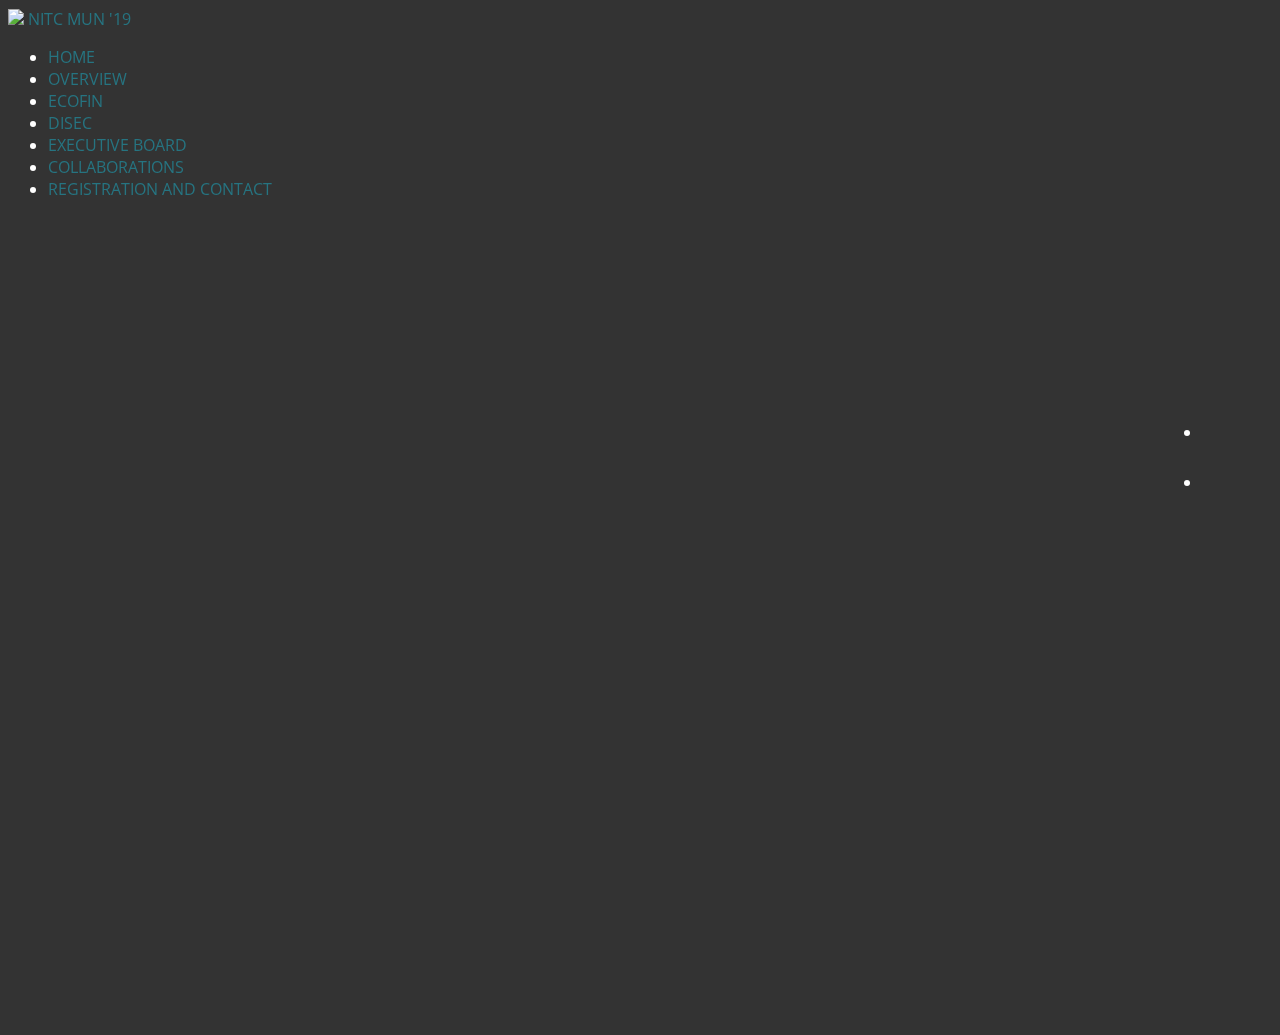
==== commit a971c18a: "Merge 3e8f1f81f8ea8bae69466183080c0bfbf4bd4548 into 1c131903c2391dabae2b76d2edb3f92b9b9b1023" ====
--- a/index.html
+++ b/index.html
@@ -14,6 +14,8 @@
     <![endif]-->
 	<script src="js/responsive-nav.js"></script>
 	<link href="https://use.fontawesome.com/releases/v5.0.9/css/all.css" rel="stylesheet">
+	<!-- importing materialize -->
+    <link rel="stylesheet" href="css/materialize.css">    
 
 	<link rel="stylesheet" href="css/reset.css"> <!-- CSS reset -->
 	<link rel="stylesheet" href="css/style.css"> <!-- Resource style -->
@@ -39,6 +41,7 @@
 					<li class=""><a id="navdisec" data-scroll href="#ndisec">DISEC</a></li>
 					<!--li class=""><a id="navgallery" data-scroll href="#ngallery">GALLERY</a></li>
 					<li class=""><a id="navsponsors" data-scroll href="#nsponsors">SPONSORS</a></li-->
+					<li class=""><a id="naveboard" data-scroll href="#neboard">EXECUTIVE BOARD</a></li>
 					<li class=""><a id="navcollab" data-scroll href="#ncollab">COLLABORATIONS</a></li>
 					<li class=""><a id="navregister" data-scroll href="#nregister">REGISTRATION AND CONTACT</a></li>
 					<!--li class=""><a id="navcontact" data-scroll href="#nregister">CONTACT US</a></li-->
@@ -56,7 +59,7 @@
 					<h3 style="margin-top: 5%; color: #F2C01C;">Ragam '19</h3>
 					<br>
 					<h3>presents</h3>
-					<h1 class="">NITCMUN</h1>
+					<h1 style="color: #3498da">NITCMUN</h1>
 					<h3>9, 10 March 2019</h3>
 					<img src="img/NITCMUN.png" class="animated zoomIn" id="mun-logo">
 				</div>
@@ -67,7 +70,7 @@
 			</div>
 		</div>
 	</section>
-
+<!-- A brief idea of NITC MUN-->
 	<section class="cd-section overview" id="noverview">
 		<div class="high" id="overview">
 			<h2>Overview</h2>
@@ -82,11 +85,11 @@
 				issues related to regional conflicts, communal violence and human rights violations.
 				<br>
 				<br>
-				<span style="color:#0072bc;font-weight: 700">Suit up and show up.</span>
+				<span style="color:#3498db;font-weight: 700">Suit up and show up.</span>
 			</p>
 		</div>
 	</section>
-
+<!-- The section for ECOFIN-->
 	<section class="cd-section ecofinnitc" id="necofin">
 		<div class="high" id="sochum">
 			<div id="black-mir"></div>
@@ -95,15 +98,16 @@
 				<img src="img/ecofin.png">
 				<p class="content-u-d">The United Nations General Assembly Second Committee, also known as the Economic and Financial Committee or ECOFIN, is one of the six main committees of the United Nations General Assembly.It comprises of five main bodies that report through it to the General Assembly.<br>
 				The Committee primarily addresses the Economic and Financial aspects of development for all Member States. It is key to developing the UN’s operational activities as they relate to development and meeting the Sustainable Development Goals. The work of this Committee lays focus on themes such as macroeconomic policy, operational activities for development, financing for development, groups of countries in special situations, globalization and interdependence, eradication of poverty, information and communication technologies for development, agriculture and food security, sustainable development.</p>
-				<p class="issue">
-					 Agenda and Study Guide Coming Soon.</p>
+				<p class="issue" style="color:#3498db;font-weight: 700">
+					 Agenda: "Improving Access to Finance to Reduce Global Poverty"<br>
+				Study Guide coming soon..</p>
 				<!-- <a href="https://docs.google.com/document/d/1unWfYuCRKNAXwmx61QIzDV6MJwpqVmjs0qLBi-3X55I/edit?usp=sharing" target="_blank">
 					<a class="study-guide">Study Guide</a>
 				</a> -->
 			</div>
 		</div>
 	</section>
-
+<!-- The section for DISEC-->
 	<section class="cd-section disecnitc" id="ndisec">
 		<div class="high" id="sochum">
 			<div id="black-mir"></div>
@@ -111,26 +115,100 @@
 				<h2>DISEC</h2>
 				<img src="img/comm-disec-compressor.png">
 				<p class="content-u-d">The Disarmament and International Security Committee is a crucial and powerful apportionment
-					of the United
-					Nations General Assembly that deliberates on matters of world peace and international security, within
+					of the United Nations General Assembly that deliberates on matters of world peace and international security, within
 					the scope of the United Nations Charter or relating to the powers and functions of any other organ of
 					the United Nations, such as the principles of cooperation and those governing regulation of armaments.
 					The committee deals with disarmament, global challenges, and threats to peace that affect the international
 					community.</p>
-				<p class="issue">
-					Agenda and Study Guide Coming Soon.
-					</p>
-
-
+				<p class="issue" style="color:#3498db;font-weight: 700">
+					Agenda: To discuss the application of International Humanitarian Law to Lethal Autonomous Weapons.
+					<br>
+				Study Guide coming soon..</p>					
+
+
+			</div>
+		</div>
+	</section>
+
+	<section class="cd-section eboard" id="neboard">
+		<div class="high" id="eboard">
+			<div class="container">
+				<div class="row">
+					<h2 class="header">Executive Board</h2>
+					<div class="col s12 m6">
+						<h3 class="header" style="font-size:1.5em; padding-bottom: 5px; font-weight: bold;">DISEC</h3>
+						<div class="card horizontal">
+							<div class="card-image">
+								<img src="img/tejash.jpg">
+					    	</div>
+					    <div class="card-stacked">
+					    	<div class="card-content">
+					    		<h1 style="font-size:1.5em; color: #3498da;">Tejash Bagri</h1>
+
+					    	</div>
+					    	<div class="card-action">
+					    		<h1 style="color: #3498da;">CHAIRPERSON</h1>
+					    	</div>
+						</div>
+						</div>
+
+						<div class="card horizontal">
+							<div class="card-image">
+								<img src="img/pratyush.jpg">
+					    	</div>
+					    <div class="card-stacked">
+					    	<div class="card-content">
+					    		<h1 style="font-size:1.5em; color: #3498da;">Pratyush Ranjan</h1>
+					    	</div>
+					    	<div class="card-action">
+					    		<h1 style="color: #3498da;">VICE-CHAIRPERSON</h1>
+					    	</div>
+						</div>
+						</div>
+					</div>
+					<div class="col s12 m6">
+						<h3 class="header" style="font-size:1.5em; padding-bottom: 5px; font-weight: bold;">ECOFIN</h3>
+						<div class="card horizontal">
+							<div class="card-image">
+								<img src="img/sarbhanu.jpg">
+					    	</div>
+					    <div class="card-stacked">
+					    	<div class="card-content">
+					    		<h1 style="font-size:1.5em; color: #3498da;">Sarbhanu Nath</h1>
+					    	</div>
+					    	<div class="card-action">
+					    		<h1 style="color: #3498da;">CHAIRPERSON</h1>
+					    	</div>
+						</div>
+						</div>
+
+						<div class="card horizontal">
+							<div class="card-image">
+								<img src="img/parshva.jpg">
+					    	</div>
+					    <div class="card-stacked">
+					    	<div class="card-content">
+					    		<h1 style="font-size:1.5em; color: #3498da;">Prashva Shah</h1>
+					    	</div>
+					    	<div class="card-action">
+					    		<h1 style="color: #3498da;">VICE-CHAIRPERSON</h1>
+					    	</div>
+						</div>
+						</div>
+					</div>
+				</div>
 			</div>
 		</div>
 	</section>
 
 	<section class="cd-section collabnitc" id="ncollab">
-		<div class="high" id="overview">
+		<div class="high" id="collab">
 			<h2>Collaborations</h2>
 			<a href = "https://www.facebook.com/nitcmun/photos/a.234125163639617/751257835259678/">
-			<center><img src="img/collab_bits.jpg" alt="Collab with BITSMUN" style="vertical-align:middle;width:340px;height:480px;"></center></a>
+			<center><img src="img/collab_bits.jpg" alt="Collab with BITSMUN" style="vertical-align:middle;width:300px;height:300px;"></center></a>
+
+			<!--a href = "https://www.facebook.com/nitcmun/photos/a.234125163639617/751257835259678/">
+			<img src="img/collab_cusat.jpg" alt="Collab with CUSATMUN" style="vertical-align:middle;width:300px;height:300px;"></a-->
 		</div>
 	</section>
 
@@ -160,11 +238,11 @@
             </div-->
             <br>
             <div class="contact-us-text-2">
-            	<span style="float:center;">Vineet Jiji Cherian<br><i class="fas fa-envelope"></i> <a href = "mailto:vineetj@ragam.org.in">vineetj@ragam.org.in</a> <br> <i class="fas fa-mobile"></i> +91 75874 50231<br></span>
+            	<span style="float:center;"><center>Vineet Jiji Cherian<br><i class="fas fa-envelope"></i> <a href = "mailto:vineetj@ragam.org.in">vineetj@ragam.org.in</a> <br> <i class="fas fa-mobile"></i> +91 75874 50231<br></center></span>
 							<br>
-							<span style="float:center;">Nikunj Prasad<br><i class="fas fa-envelope"></i> <a href = "mailto:nikunj@ragam.org.in">nikunj@ragam.org.in</a> <br> <i class="fas fa-mobile"></i> +91 99908 92506<br></span>
+				<span style="float:center;"><center>Nikunj Prasad<br><i class="fas fa-envelope"></i> <a href = "mailto:nikunj@ragam.org.in">nikunj@ragam.org.in</a> <br> <i class="fas fa-mobile"></i> +91 99908 92506<br></center></span>
 							<br>
-            	<span style="float:center;">Mathew George<br> <i class="fas fa-envelope"></i> <a href = "mailto:mathewg@ragam.org.in">mathewg@ragam.org.in</a> <br> <i class="fas fa-mobile"></i> +91 92073 70363<br></span>
+            	<span style="float:center;"><center>Mathew George<br> <i class="fas fa-envelope"></i> <a href = "mailto:mathewg@ragam.org.in">mathewg@ragam.org.in</a> <br> <i class="fas fa-mobile"></i> +91 92073 70363<br></center></span>
             </div>
 		</div>
 	</section>
@@ -185,6 +263,8 @@
 	<script src="js/fastclick.js"></script>
 	<script src="js/scroll.js"></script>
 	<script src="js/fixed-responsive-nav.js"></script>
+	<!-- Compiled and minified JavaScript -->
+    <script src="js/materialize.js"></script>
 	<script>
 		var scroll = new smoothScroll('a[href*="#"]');
 	</script>
